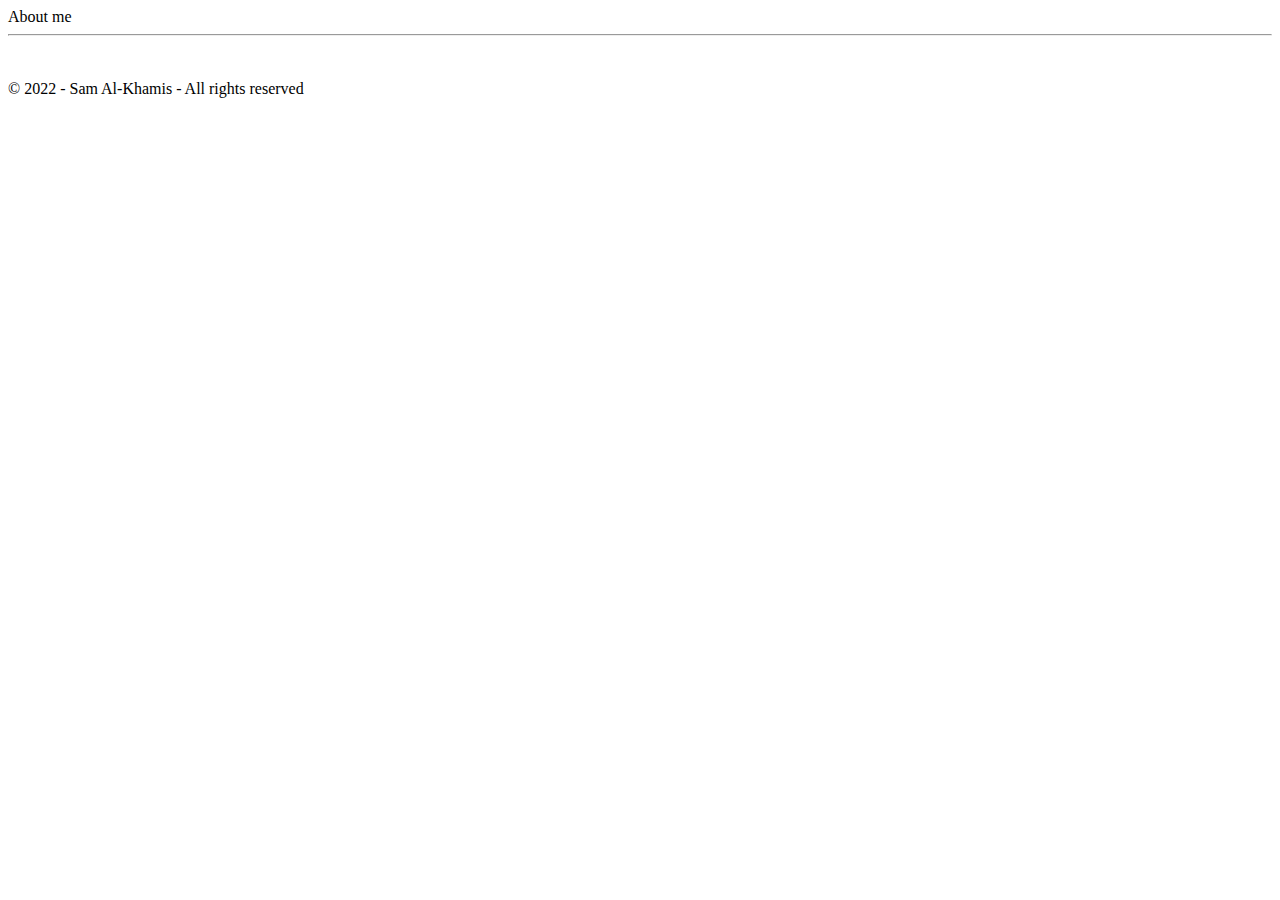
==== index.html @ e87221ec "index.html added" ====
<!DOCTYPE html>
<html>
<head>
<meta charset="UTF -8" />
<title>Untilited Document</title>
</head>

<body>

<header>
About me
<hr />
</header>



<br>
<br>
<footer> &copy; 2022 - Sam Al-Khamis - All rights reserved </footer>

</body>
</html>
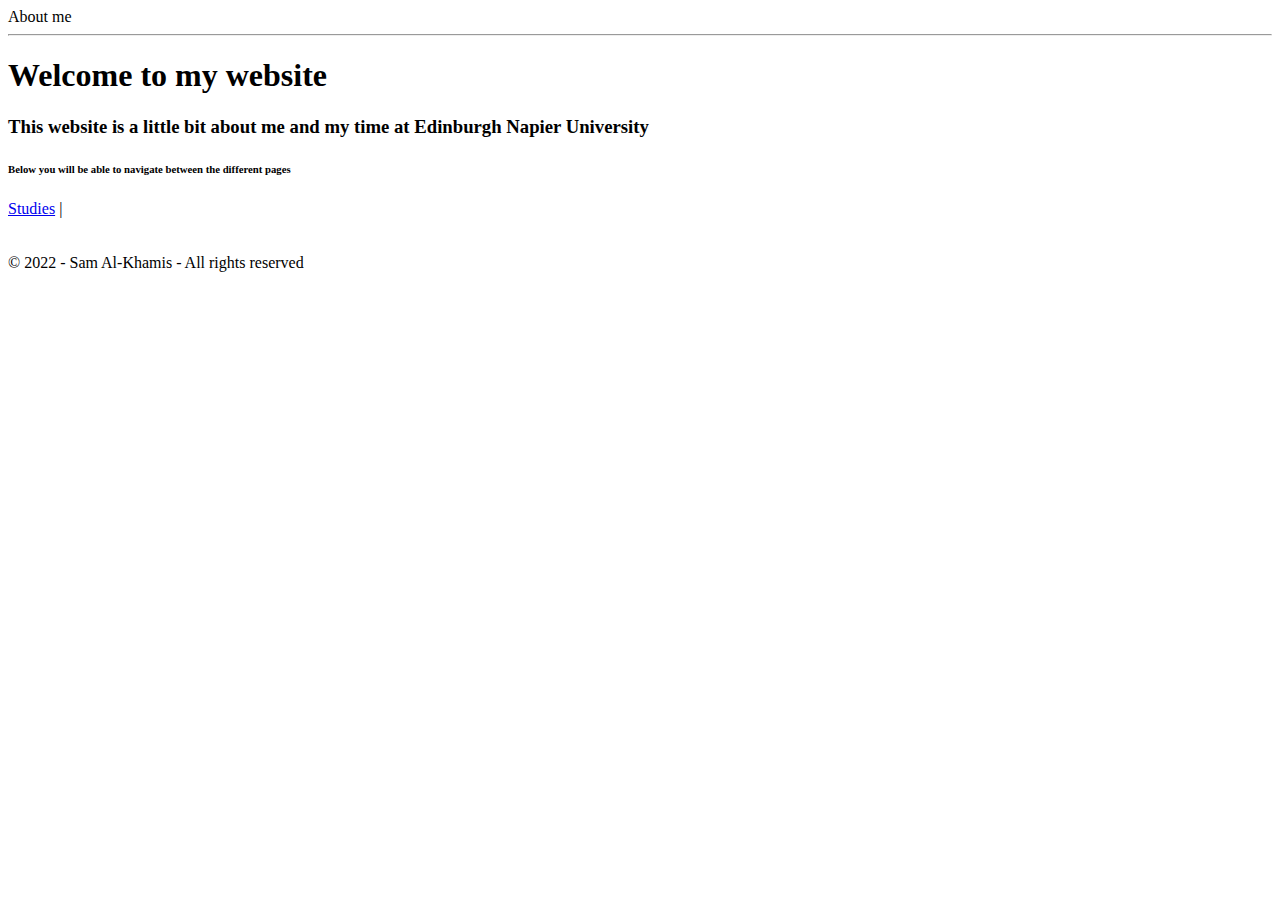
==== commit 486c0656: "Index updated and linked to studies" ====
--- a/index.html
+++ b/index.html
@@ -2,7 +2,7 @@
 <html>
 <head>
 <meta charset="UTF -8" />
-<title>Untilited Document</title>
+<title>Home Page</title>
 </head>
 
 <body>
@@ -13,6 +13,16 @@
 </header>
 
 
+<section>
+<h1>Welcome to my website</h1>
+<h3>This website is a little bit about me and my time at Edinburgh Napier University</h3></hgroup>
+
+
+<h6>Below you will be able to navigate between the different pages</h6>
+
+<a href="/studies.html" target="_blank">Studies</a> |
+</section>
+
 
 <br>
 <br>
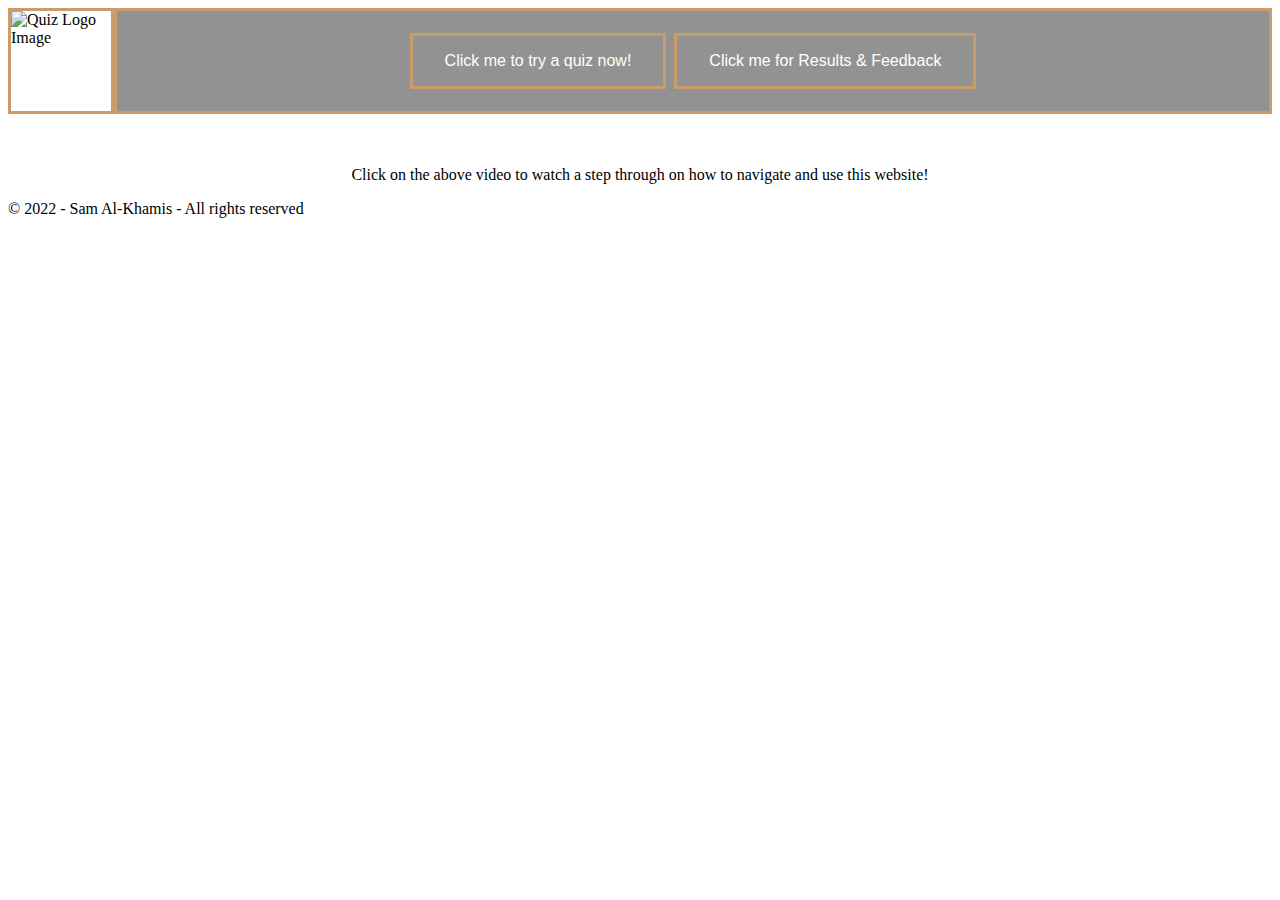
==== commit 49b761b0: "Add files via upload" ====
--- a/index.html
+++ b/index.html
@@ -1,32 +1,41 @@
-<!DOCTYPE html>
-<html>
-<head>
-<meta charset="UTF -8" />
-<title>Home Page</title>
-</head>
-
-<body>
-
-<header>
-About me
-<hr />
-</header>
-
-
-<section>
-<h1>Welcome to my website</h1>
-<h3>This website is a little bit about me and my time at Edinburgh Napier University</h3></hgroup>
-
-
-<h6>Below you will be able to navigate between the different pages</h6>
-
-<a href="/studies.html" target="_blank">Studies</a> |
-</section>
-
-
-<br>
-<br>
-<footer> &copy; 2022 - Sam Al-Khamis - All rights reserved </footer>
-
-</body>
-</html> +<!DOCTYPE html>
+<html>
+
+<head>
+    <link rel="stylesheet" href="styles.css">
+    <meta charset="UTF -8" />
+    <title>Home Page</title>
+</head>
+
+<body>
+
+    <section>
+
+        <nav>
+            <div id="quiz-logo"><img src="images/quizLogo.png" alt="Quiz Logo Image"></div>
+            <ul>
+                <br>
+                <li><button class="linkButton"><a href="quizpage.html">Click me to try a quiz now!</a></button></li>
+                <li><button class="linkButton"><a href="resultspage.html">Click me for Results & Feedback</a></button>
+                </li>
+            </ul>
+        </nav>
+
+
+    </section>
+
+
+    <br>
+    <br>
+
+
+    <p class="click-on-video-text">Click on the above video to watch a step through on how to navigate and use this
+        website!</p>
+
+
+
+    <footer> &copy; 2022 - Sam Al-Khamis - All rights reserved </footer>
+
+</body>
+
+</html>--- a/styles.css
+++ b/styles.css
@@ -0,0 +1,194 @@
+a {
+    color: white;
+    text-decoration: none;
+}
+
+.linkButton {
+    background-color: #929292;
+    padding: 16px 32px;
+    text-align: center;
+    text-decoration: none;
+    display: inline-block;
+    font-size: 16px;
+    margin: 4px 2px;
+    -webkit-transition-duration: 0.4s;
+    transition-duration: 0.4s;
+    cursor: pointer;
+    border: 3px solid #CA9C6C;
+}
+
+.linkButton:hover {
+    background-color: #cfcfcf;
+}
+
+ul {
+    list-style-type: none;
+    margin: 0;
+    padding: 0;
+    overflow: hidden;
+    background-color: #929292;
+    text-align: center;
+    height: 100px;
+    border: 3px solid #CA9C6C;
+}
+
+body {
+    max-width: 100%;
+}
+
+li {
+    display: inline-block;
+}
+
+#quiz-logo img {
+    height: 100px;
+    width: 100px;
+    float: left;
+    margin: 0 auto;
+    border: 3px solid #CA9C6C;
+}
+
+.click-on-video-text {
+    text-align: center;
+}
+
+#quiz-difficulty {
+    padding: 0 25%;
+}
+
+#quiz-timer {
+    padding: 0 75%;
+}
+
+.difficulty-buttons {
+    padding: 0% 15.5%;
+}
+
+.difficulty-buttons .button {
+    border: 3px solid #CA9C6C;
+    color: #525252;
+    padding: 10px 35px;
+    text-align: center;
+    text-decoration: none;
+    
+    font-size: 16px;
+    cursor: pointer;
+    float: left;
+    -webkit-transition-duration: 0.4s;
+    transition-duration: 0.4s;
+}
+
+.difficulty-buttons .button:not(:last-child) {
+    border-right: none;
+    /* Prevent double borders */
+}
+
+.difficulty-buttons .button:hover {
+    background-color: #cfcfcf;
+}
+
+.quiz-questions {
+    text-align: center;
+}
+
+.quiz-questions .button {
+    text-align: right;
+}
+
+.ouputAnswer {
+    display: none;
+    text-align: center;
+    background-color: #cfcfcf;
+    color: white;
+    font-size: 16px;
+    padding: 1px;
+    border: 3px solid #ca9d6ca4;
+    position: absolute;
+    left: 50%;
+    -ms-transform: translate(-50%, -50%);
+    transform: translate(-50%, -50%);
+}
+
+.ouputAnswer:hover {
+    background-color: #cfcfcf81;
+}
+
+.startQuizButton {
+    background-color: #929292;
+    color: white;
+    padding: 16px 32px;
+    text-align: center;
+    text-decoration: none;
+    display: inline-block;
+    font-size: 16px;
+    margin: 4px 2px;
+    -webkit-transition-duration: 0.4s;
+    transition-duration: 0.4s;
+    cursor: pointer;
+    border: 3px solid #CA9C6C;
+    margin: 0;
+    position: absolute;
+    left: 50%;
+    -ms-transform: translate(-50%, -50%);
+    transform: translate(-50%, -50%);
+}
+
+.startQuizButton:hover {
+    background-color: #cfcfcf;
+}
+
+
+.showQuestion {
+    background-color: #929292;
+    color: white;
+    padding: 25px 76px;
+    text-align: center;
+    text-decoration: none;
+    display: inline-block;
+    font-size: 16px;
+    margin: 4px 2px;
+    -webkit-transition-duration: 0.4s;
+    transition-duration: 0.4s;
+    cursor: pointer;
+    border: 3px solid #CA9C6C;
+    margin: 0;
+    position: absolute;
+    left: 50%;
+    -ms-transform: translate(-50%, -50%);
+    transform: translate(-50%, -50%);
+}
+
+.showQuestion:hover {
+    background-color: #cfcfcf;
+}
+
+
+
+
+
+
+.timer {
+    padding: 0% 20%;
+}
+
+.timer .button {
+    border: 3px solid #CA9C6C;
+    color: #525252;
+    padding: 10px 30px;
+    text-align: center;
+    text-decoration: none;    
+    font-size: 16px;
+    cursor: pointer;
+    float: right;
+    -webkit-transition-duration: 0.4s;
+    transition-duration: 0.4s;
+}
+
+.timer .button:not(:last-child) {
+    border-left: none;
+    /* Prevent double borders */
+}
+
+.timer .button:hover {
+    background-color: #cfcfcf;
+}
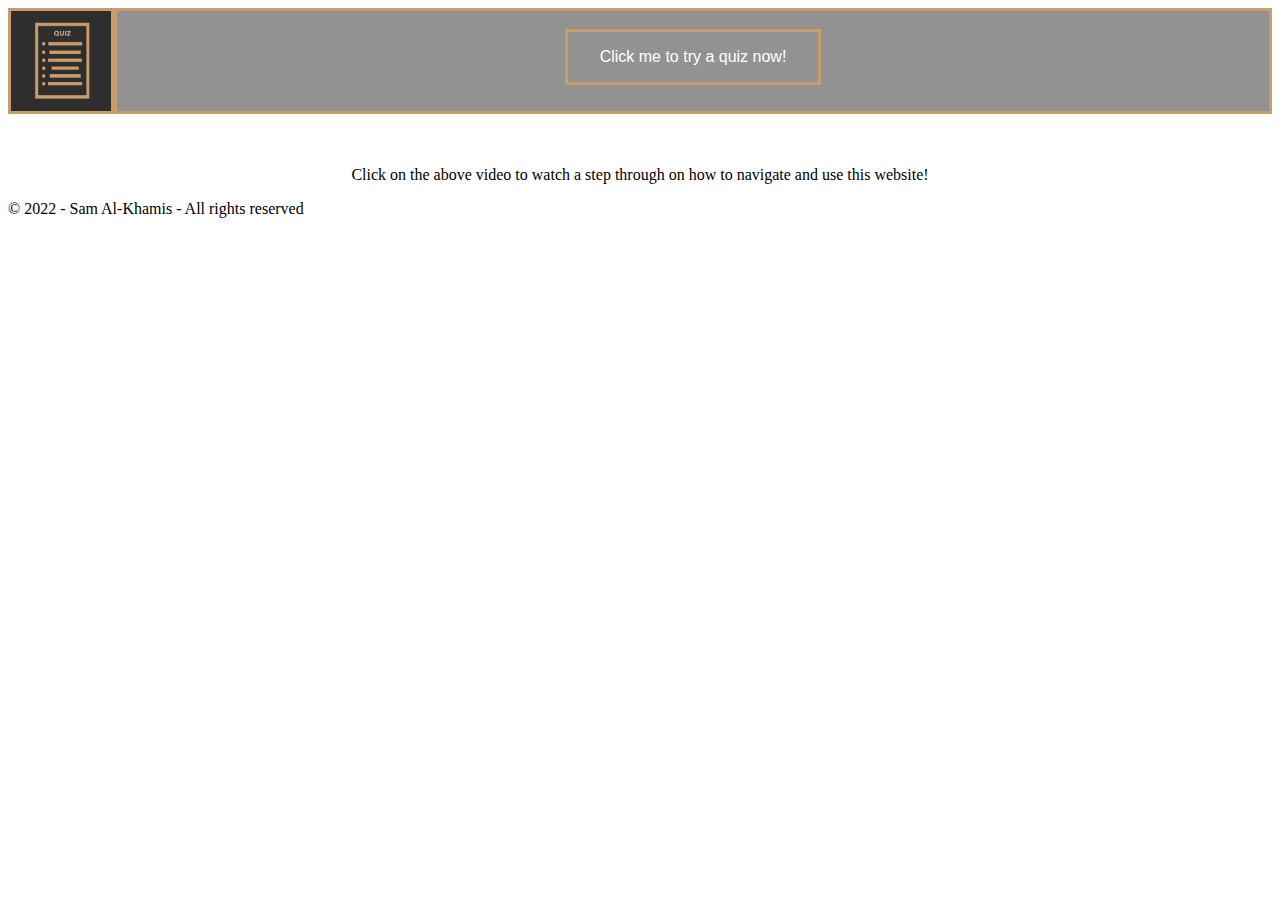
==== commit 9a467578: "Delete results and feedback page" ====
--- a/index.html
+++ b/index.html
@@ -16,8 +16,6 @@
             <ul>
                 <br>
                 <li><button class="linkButton"><a href="quizpage.html">Click me to try a quiz now!</a></button></li>
-                <li><button class="linkButton"><a href="resultspage.html">Click me for Results & Feedback</a></button>
-                </li>
             </ul>
         </nav>
 
@@ -29,8 +27,8 @@
     <br>
 
 
-    <p class="click-on-video-text">Click on the above video to watch a step through on how to navigate and use this
-        website!</p>
+    <p class="click-on-video-text">Click on the above video to watch a step through on how to navigate and use this website!
+    </p>
 
 
 
--- a/styles.css
+++ b/styles.css
@@ -3,14 +3,19 @@
     text-decoration: none;
 }
 
+html,
+body {
+    max-width: 100%;
+    overflow-x: hidden;
+}
+
 .linkButton {
     background-color: #929292;
     padding: 16px 32px;
-    text-align: center;
+    padding-left: 20px 30px;
     text-decoration: none;
     display: inline-block;
     font-size: 16px;
-    margin: 4px 2px;
     -webkit-transition-duration: 0.4s;
     transition-duration: 0.4s;
     cursor: pointer;
@@ -70,7 +75,6 @@
     padding: 10px 35px;
     text-align: center;
     text-decoration: none;
-    
     font-size: 16px;
     cursor: pointer;
     float: left;
@@ -137,7 +141,6 @@
     background-color: #cfcfcf;
 }
 
-
 .showQuestion {
     background-color: #929292;
     color: white;
@@ -162,11 +165,6 @@
     background-color: #cfcfcf;
 }
 
-
-
-
-
-
 .timer {
     padding: 0% 20%;
 }
@@ -176,7 +174,7 @@
     color: #525252;
     padding: 10px 30px;
     text-align: center;
-    text-decoration: none;    
+    text-decoration: none;
     font-size: 16px;
     cursor: pointer;
     float: right;
@@ -191,4 +189,4 @@
 
 .timer .button:hover {
     background-color: #cfcfcf;
-}
+}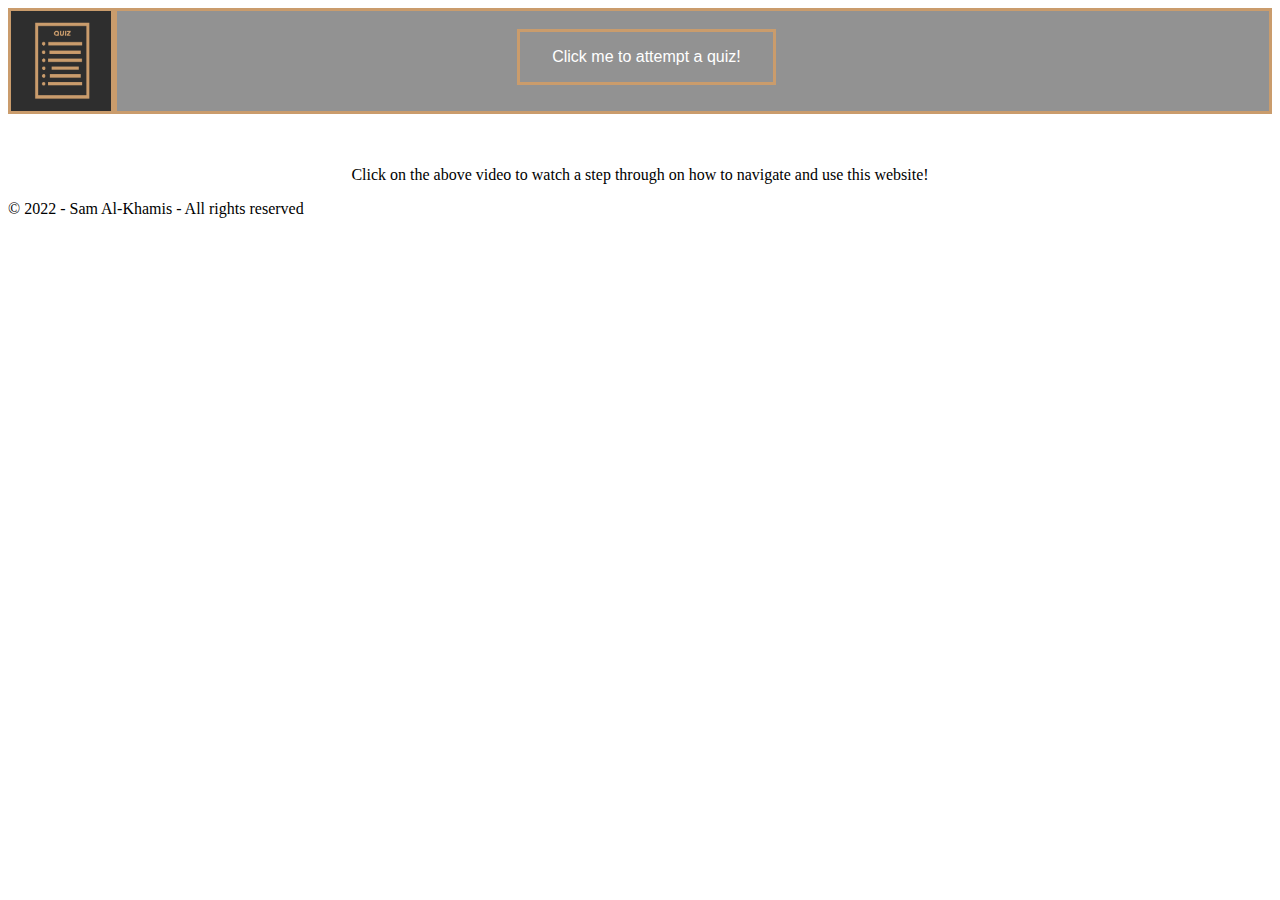
==== commit 0d606d98: "Still need to add feedback" ====
--- a/index.html
+++ b/index.html
@@ -15,7 +15,8 @@
             <div id="quiz-logo"><img src="images/quizLogo.png" alt="Quiz Logo Image"></div>
             <ul>
                 <br>
-                <li><button class="linkButton"><a href="quizpage.html">Click me to try a quiz now!</a></button></li>
+                <li><button class="linkButton" id="openQuizPage" onclick=window.location.href="quizpage.html"><a href="quizpage.html">Click me to attempt a quiz!</button></li>
+                </a>
             </ul>
         </nav>
 
--- a/styles.css
+++ b/styles.css
@@ -10,16 +10,15 @@
 }
 
 .linkButton {
-    background-color: #929292;
-    padding: 16px 32px;
-    padding-left: 20px 30px;
-    text-decoration: none;
-    display: inline-block;
     font-size: 16px;
     -webkit-transition-duration: 0.4s;
     transition-duration: 0.4s;
     cursor: pointer;
     border: 3px solid #CA9C6C;
+    background-color: #929292;
+    padding: 16px 32px;
+    position: relative;
+    right: 18%;
 }
 
 .linkButton:hover {
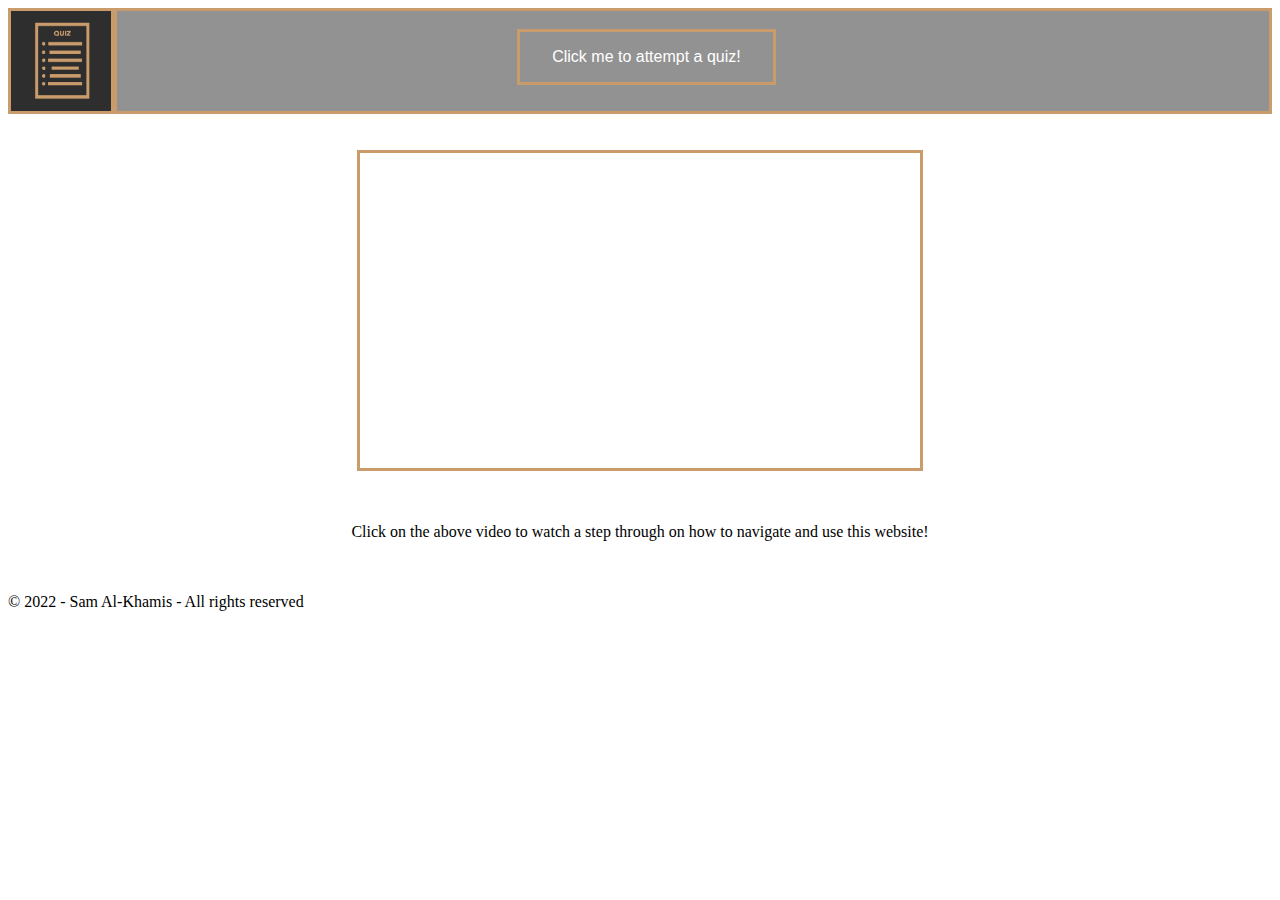
==== commit 499eadf4: "Ready for submission" ====
--- a/index.html
+++ b/index.html
@@ -15,7 +15,8 @@
             <div id="quiz-logo"><img src="images/quizLogo.png" alt="Quiz Logo Image"></div>
             <ul>
                 <br>
-                <li><button class="linkButton" id="openQuizPage" onclick=window.location.href="quizpage.html"><a href="quizpage.html">Click me to attempt a quiz!</button></li>
+                <li><button class="linkButton" id="openQuizPage" onclick=window.location.href="quizpage.html"><a
+                            href="quizpage.html">Click me to attempt a quiz!</button></li>
                 </a>
             </ul>
         </nav>
@@ -23,13 +24,26 @@
 
     </section>
 
+    <br>
+    <br>
+
+
+    <iframe style="display: block; margin: auto; display: block; margin: auto; border: 3px solid #CA9C6C;" width="560" height="315" src="https://www.youtube.com/embed/_qc-b7OWOwE?start=1" title="YouTube video player" frameborder="0" allow="accelerometer; autoplay; clipboard-write; encrypted-media; gyroscope; picture-in-picture"
+        allowfullscreen></iframe>
+
 
     <br>
     <br>
 
 
+
+
     <p class="click-on-video-text">Click on the above video to watch a step through on how to navigate and use this website!
     </p>
+
+
+    <br>
+    <br>
 
 
 
